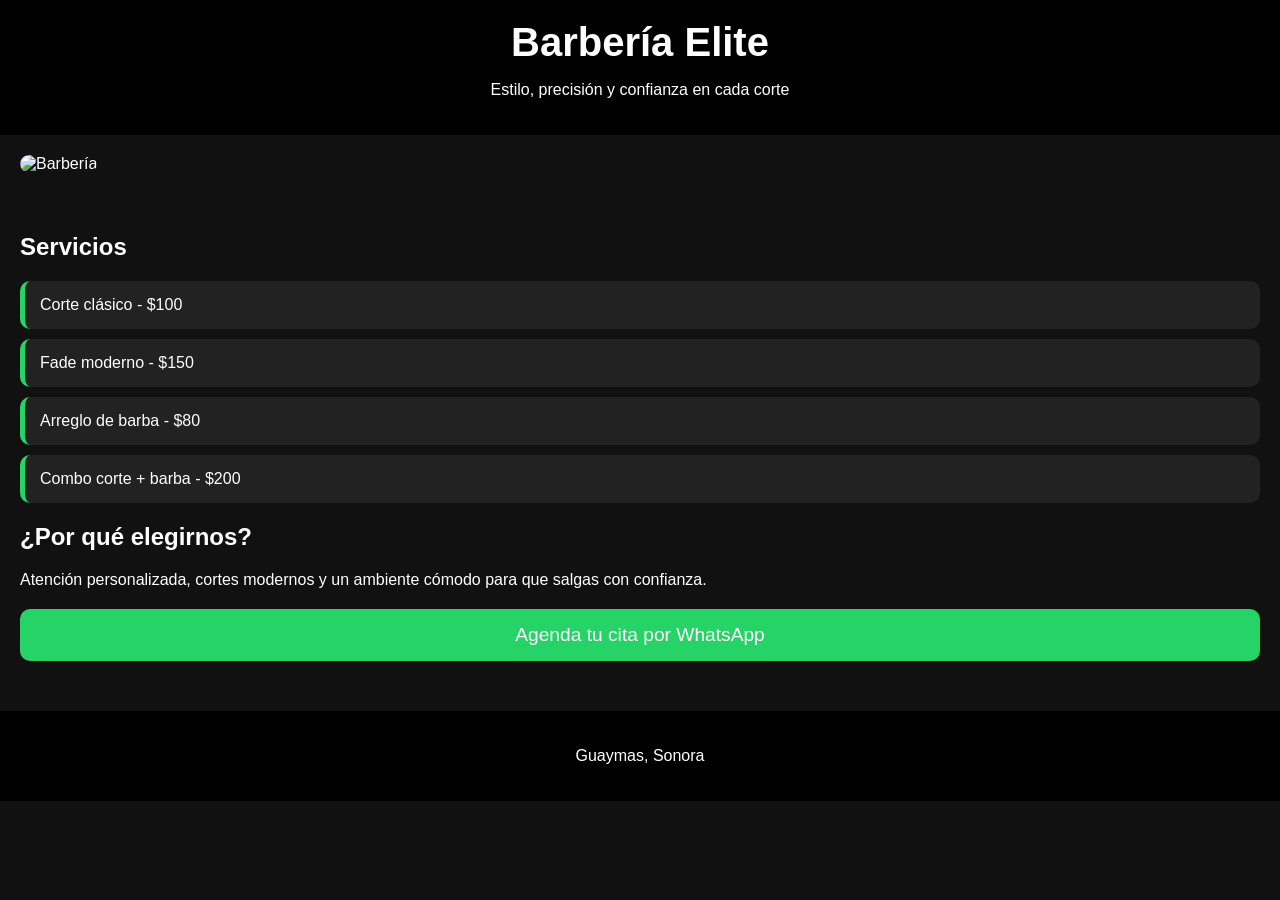
==== barber-web/index.html @ 94b30571 "primer proyecto de barberia" ====
<!doctype html>
<html lang="es">
  <head>
    <meta charset="UTF-8" />
    <title>Barbería Elite</title>
    <link rel="stylesheet" href="styles.css" />
  </head>
  <body>
    <header>
      <h1>Barbería Elite</h1>
      <p>Estilo, precisión y confianza en cada corte</p>
    </header>
    <div class="container">
      <img
        src="https://images.unsplash.com/photo-1585747860715-2ba37e788b70"
        alt="Barbería"
        style="width: 100%; border-radius: 10px"
      />
    </div>

    <div class="container">
      <h2>Servicios</h2>

      <div class="servicios">
        <div class="servicio">Corte clásico - $100</div>
        <div class="servicio">Fade moderno - $150</div>
        <div class="servicio">Arreglo de barba - $80</div>
        <div class="servicio">Combo corte + barba - $200</div>
        <h2>¿Por qué elegirnos?</h2>
        <p>
          Atención personalizada, cortes modernos y un ambiente cómodo para que
          salgas con confianza.
        </p>
      </div>

      <a class="btn" href="https://wa.me/+526622978045" target="_blank">
        Agenda tu cita por WhatsApp</a
      >
    </div>

    <footer>
      <p>Guaymas, Sonora</p>
    </footer>
  </body>
</html>
---- barber-web/styles.css ----
body {
  font-family: Arial, sans-serif;
  margin: 0;
  background-color: #111;
  color: white;
}
header {
  background-color: #000;
  text-align: center;
  padding: 20px;
}

h1 {
  margin: 0;
  font-size: 2.5rem;
}

.container {
  padding: 20px;
}

.servicios {
  margin-top: 20px;
}

.servicio {
  background-color: #222;
  margin: 10px 0;
  padding: 15px;
  border-radius: 10px;
  border-left: 5px solid #25d366;
}

.btn {
  display: block;
  text-align: center;
  background-color: #25d366;
  color: white;
  padding: 15px;
  margin-top: 20px;
  text-decoration: none;
  border-radius: 10px;
  font-size: 1.2rem;
}

footer {
  text-align: center;
  padding: 20px;
  background-color: #000;
  margin-top: 30px;
}
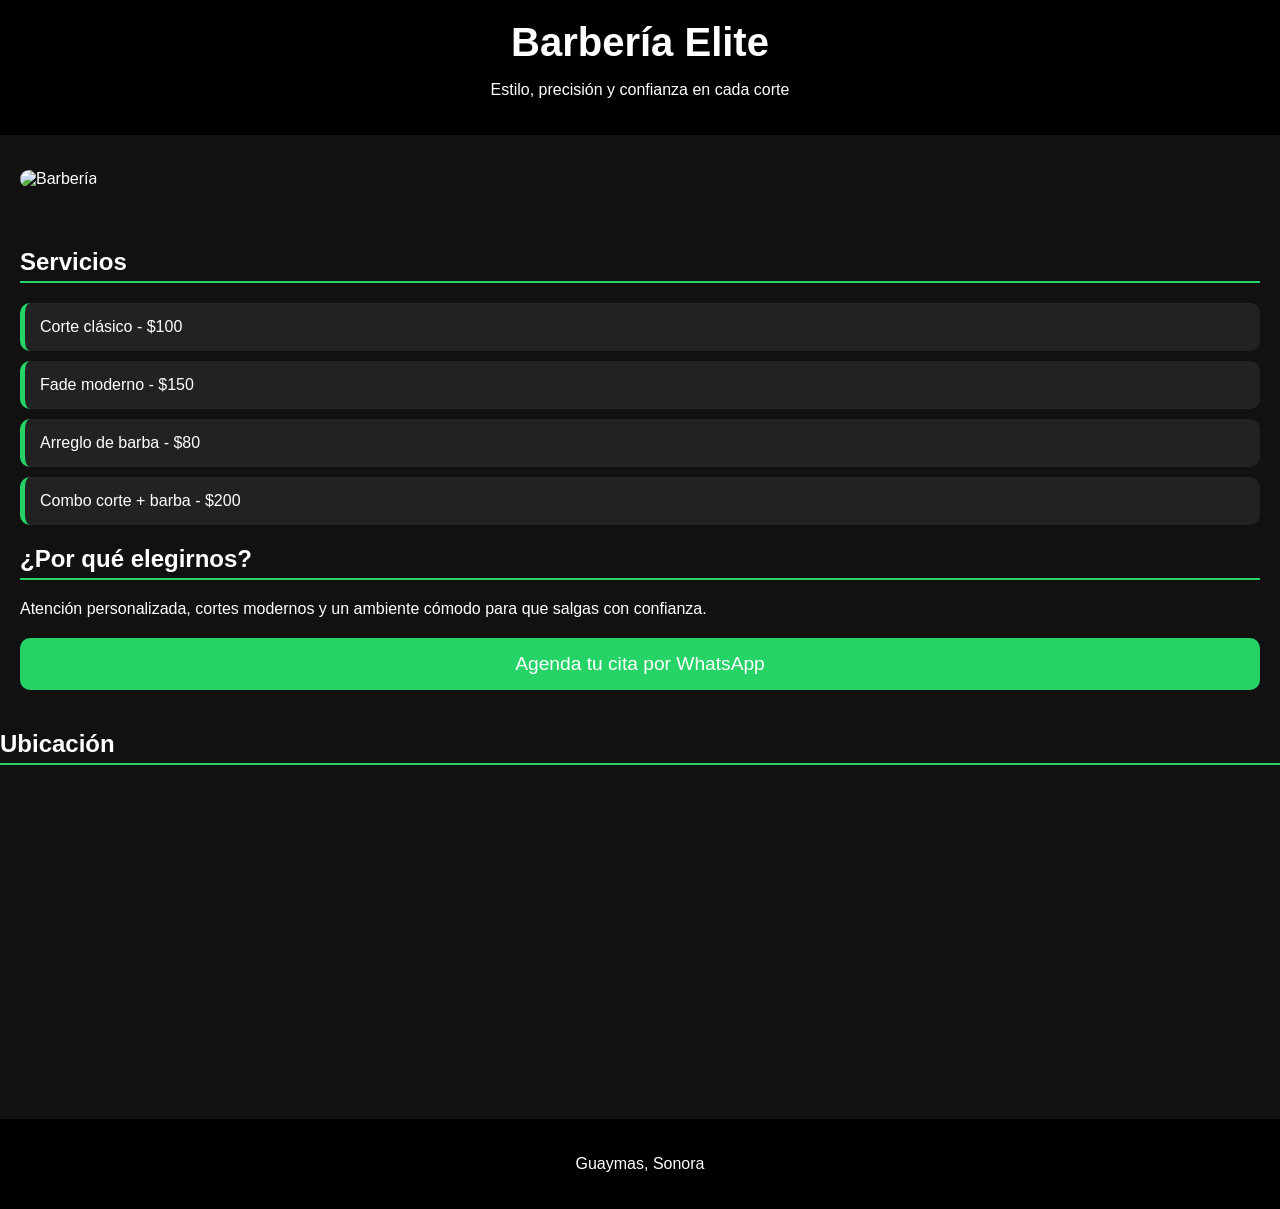
==== commit 755fc65a: "Muestra de ubicacion" ====
--- a/barber-web/index.html
+++ b/barber-web/index.html
@@ -4,6 +4,7 @@
     <meta charset="UTF-8" />
     <title>Barbería Elite</title>
     <link rel="stylesheet" href="styles.css" />
+    <meta name="viewport" content="width=device-width, initial-scale=1.0" />
   </head>
   <body>
     <header>
@@ -38,6 +39,17 @@
       >
     </div>
 
+    <h2>Ubicación</h2>
+    <iframe
+      src="https://www.google.com/maps?q=Guaymas,Sonora&output=embed"
+      width="100%"
+      height="300"
+      style="border: 0; border-radius: 10px"
+      allowfullscreen=""
+      loading="lazy"
+    >
+    </iframe>
+
     <footer>
       <p>Guaymas, Sonora</p>
     </footer>
--- a/barber-web/styles.css
+++ b/barber-web/styles.css
@@ -49,3 +49,22 @@
   background-color: #000;
   margin-top: 30px;
 }
+
+h2 {
+  border-bottom: 2px solid #25d366;
+  padding-bottom: 5px;
+}
+
+img {
+  margin-top: 15px;
+}
+
+.btn:hover {
+  background-color: #1ebe5d;
+  transition: 0.3s;
+}
+
+.servicio:hover {
+  transform: scale(1.02);
+  transition: 0.2s;
+}
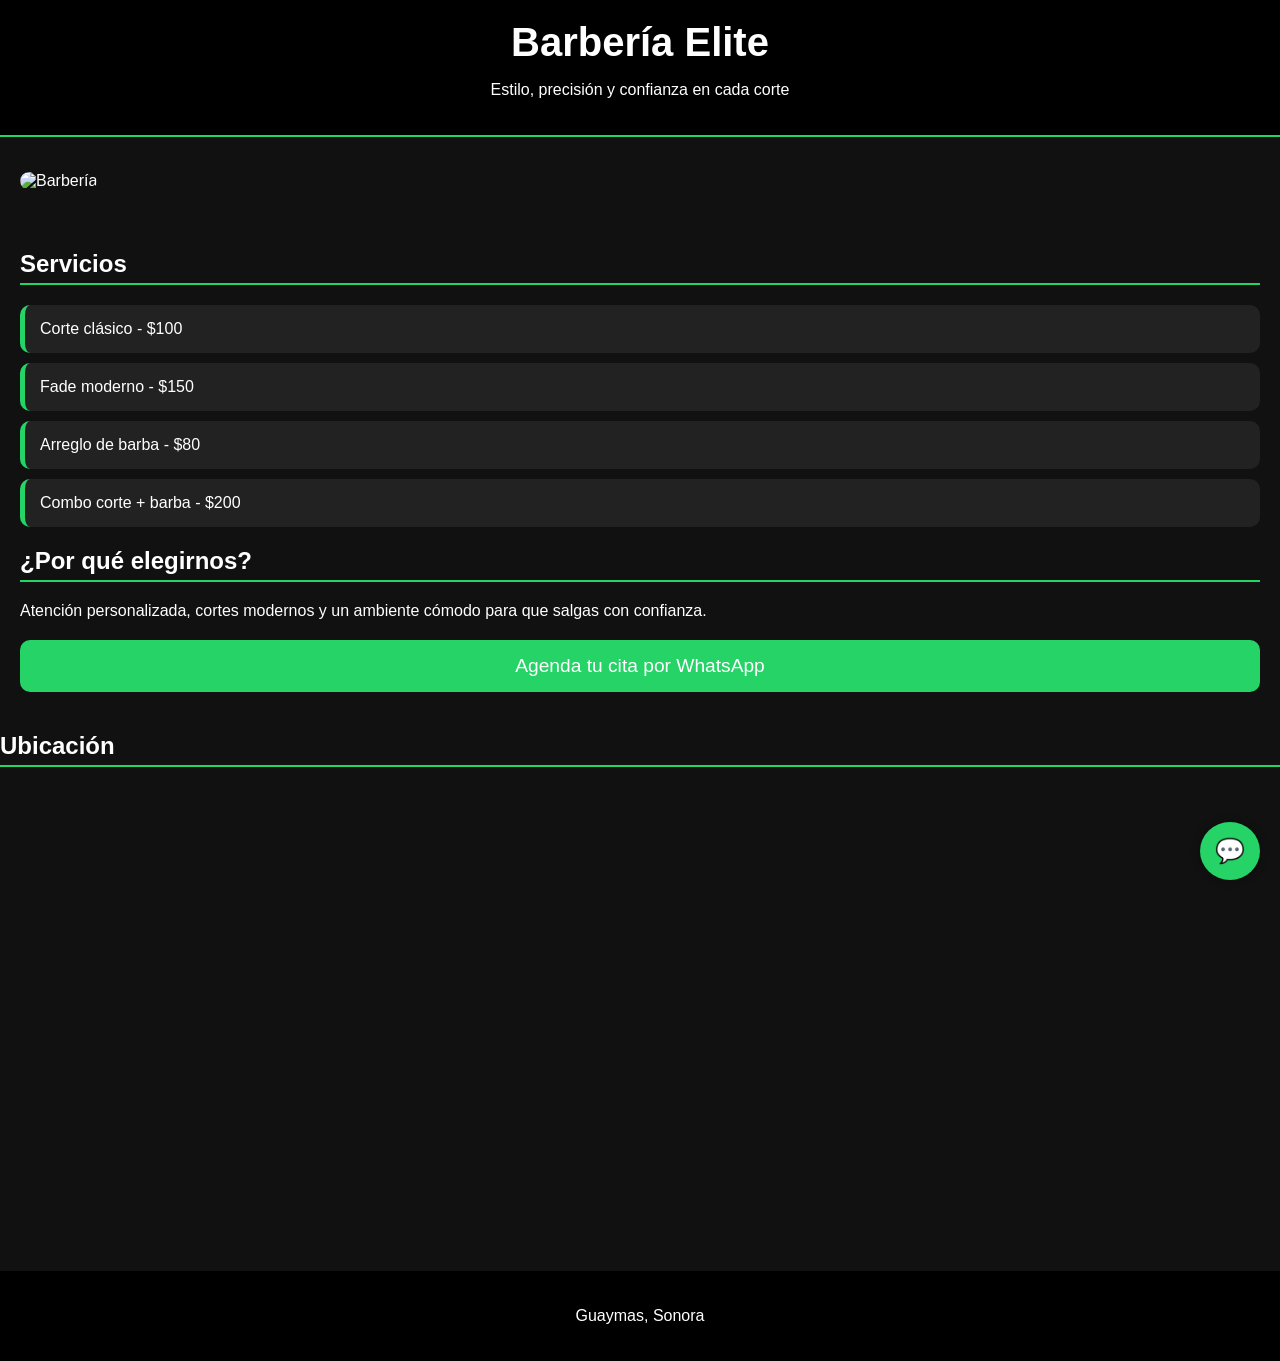
==== commit c159d1d4: "Muestra ubicacion precisa" ====
--- a/barber-web/index.html
+++ b/barber-web/index.html
@@ -6,6 +6,9 @@
     <link rel="stylesheet" href="styles.css" />
     <meta name="viewport" content="width=device-width, initial-scale=1.0" />
   </head>
+  <a href="https://wa.me/526622978045" class="whatsapp-float" target="_blank">
+    💬
+  </a>
   <body>
     <header>
       <h1>Barbería Elite</h1>
@@ -41,14 +44,14 @@
 
     <h2>Ubicación</h2>
     <iframe
-      src="https://www.google.com/maps?q=Guaymas,Sonora&output=embed"
-      width="100%"
-      height="300"
-      style="border: 0; border-radius: 10px"
+      src="https://www.google.com/maps/embed?pb=!1m18!1m12!1m3!1d3525.2668427352683!2d-110.9184023!3d27.9244637!2m3!1f0!2f0!3f0!3m2!1i1024!2i768!4f13.1!3m3!1m2!1s0x86c97b41cd59f821%3A0x3a247a92fd1a0309!2sCollins%20Barber%20Shop!5e0!3m2!1ses-419!2smx!4v1775704454400!5m2!1ses-419!2smx"
+      width="600"
+      height="450"
+      style="border: 0"
       allowfullscreen=""
       loading="lazy"
-    >
-    </iframe>
+      referrerpolicy="no-referrer-when-downgrade"
+    ></iframe>
 
     <footer>
       <p>Guaymas, Sonora</p>
--- a/barber-web/styles.css
+++ b/barber-web/styles.css
@@ -68,3 +68,24 @@
   transform: scale(1.02);
   transition: 0.2s;
 }
+
+.whatsapp-float {
+  position: fixed;
+  bottom: 20px;
+  right: 20px;
+  background-color: #25d366;
+  color: white;
+  font-size: 24px;
+  padding: 15px;
+  border-radius: 50%;
+  text-decoration: none;
+  box-shadow: 0 0 10px rgba(0, 0, 0, 0.3);
+}
+
+.whatsapp-float:hover {
+  background-color: #1ebe5d;
+}
+
+header {
+  border-bottom: 2px solid #25d366;
+}
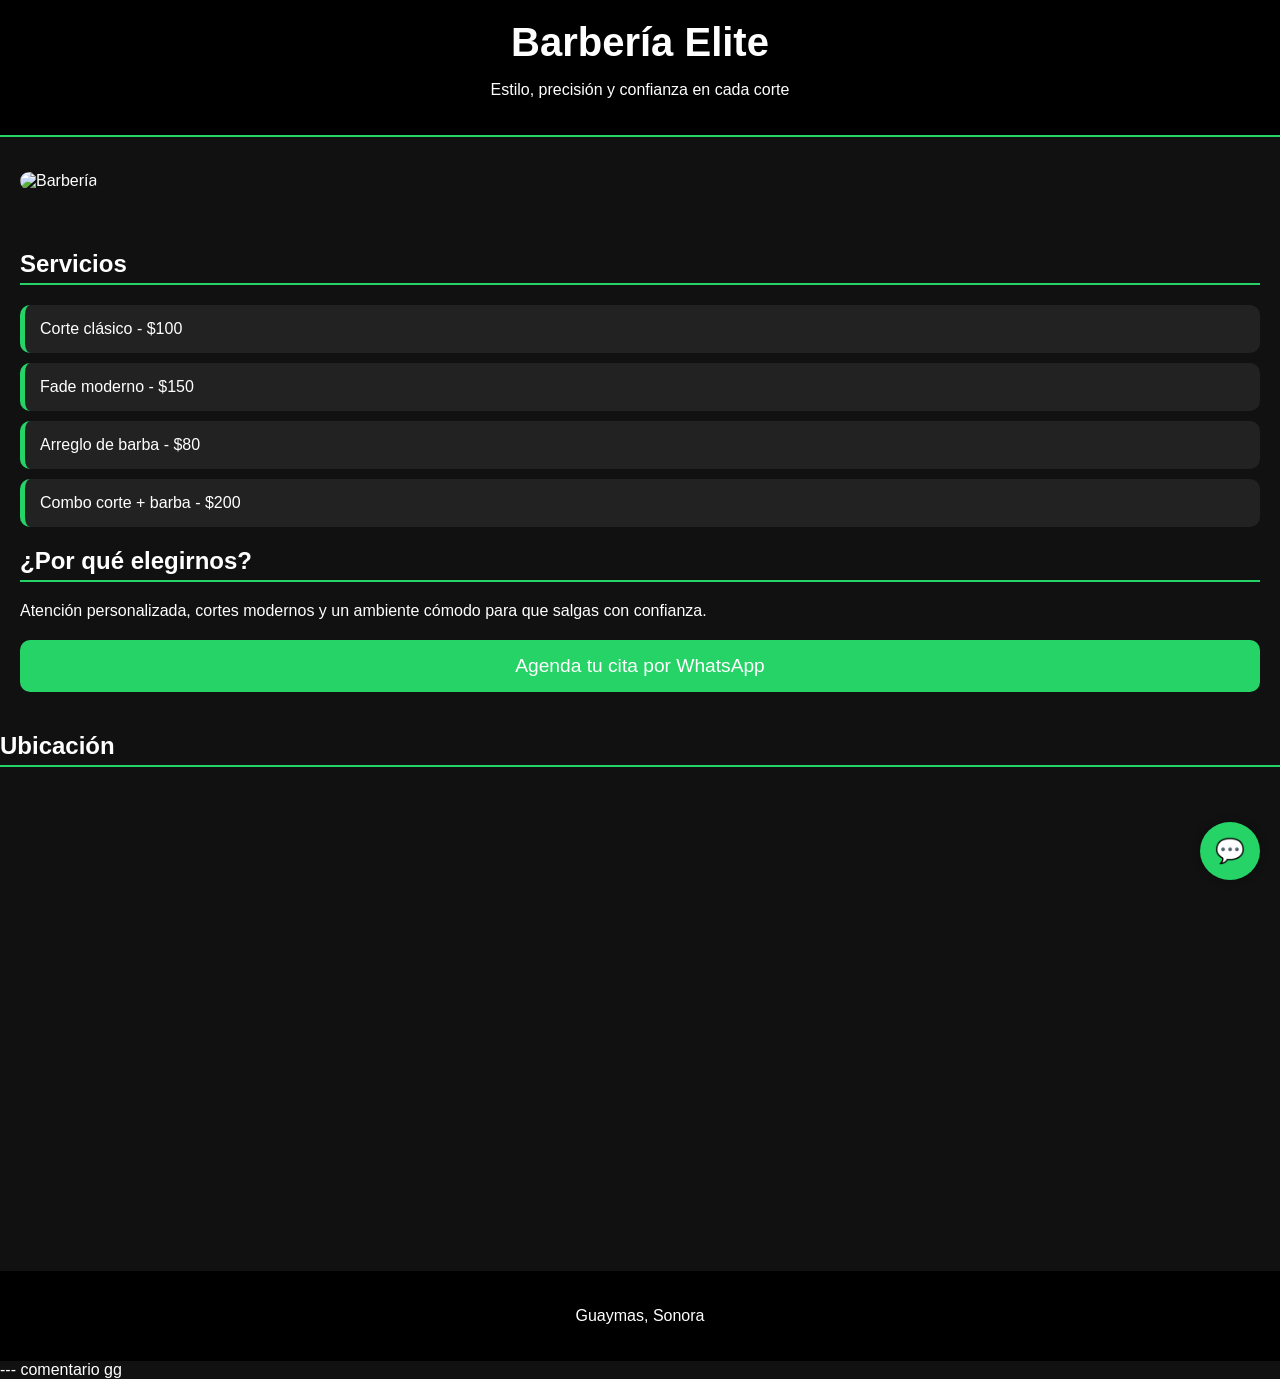
==== commit 2e55bc9e: "Correccion" ====
--- a/barber-web/index.html
+++ b/barber-web/index.html
@@ -57,4 +57,5 @@
       <p>Guaymas, Sonora</p>
     </footer>
   </body>
+  --- comentario gg
 </html>
--- a/barber-web/styles.css
+++ b/barber-web/styles.css
@@ -89,3 +89,5 @@
 header {
   border-bottom: 2px solid #25d366;
 }
+
+/* comentario */
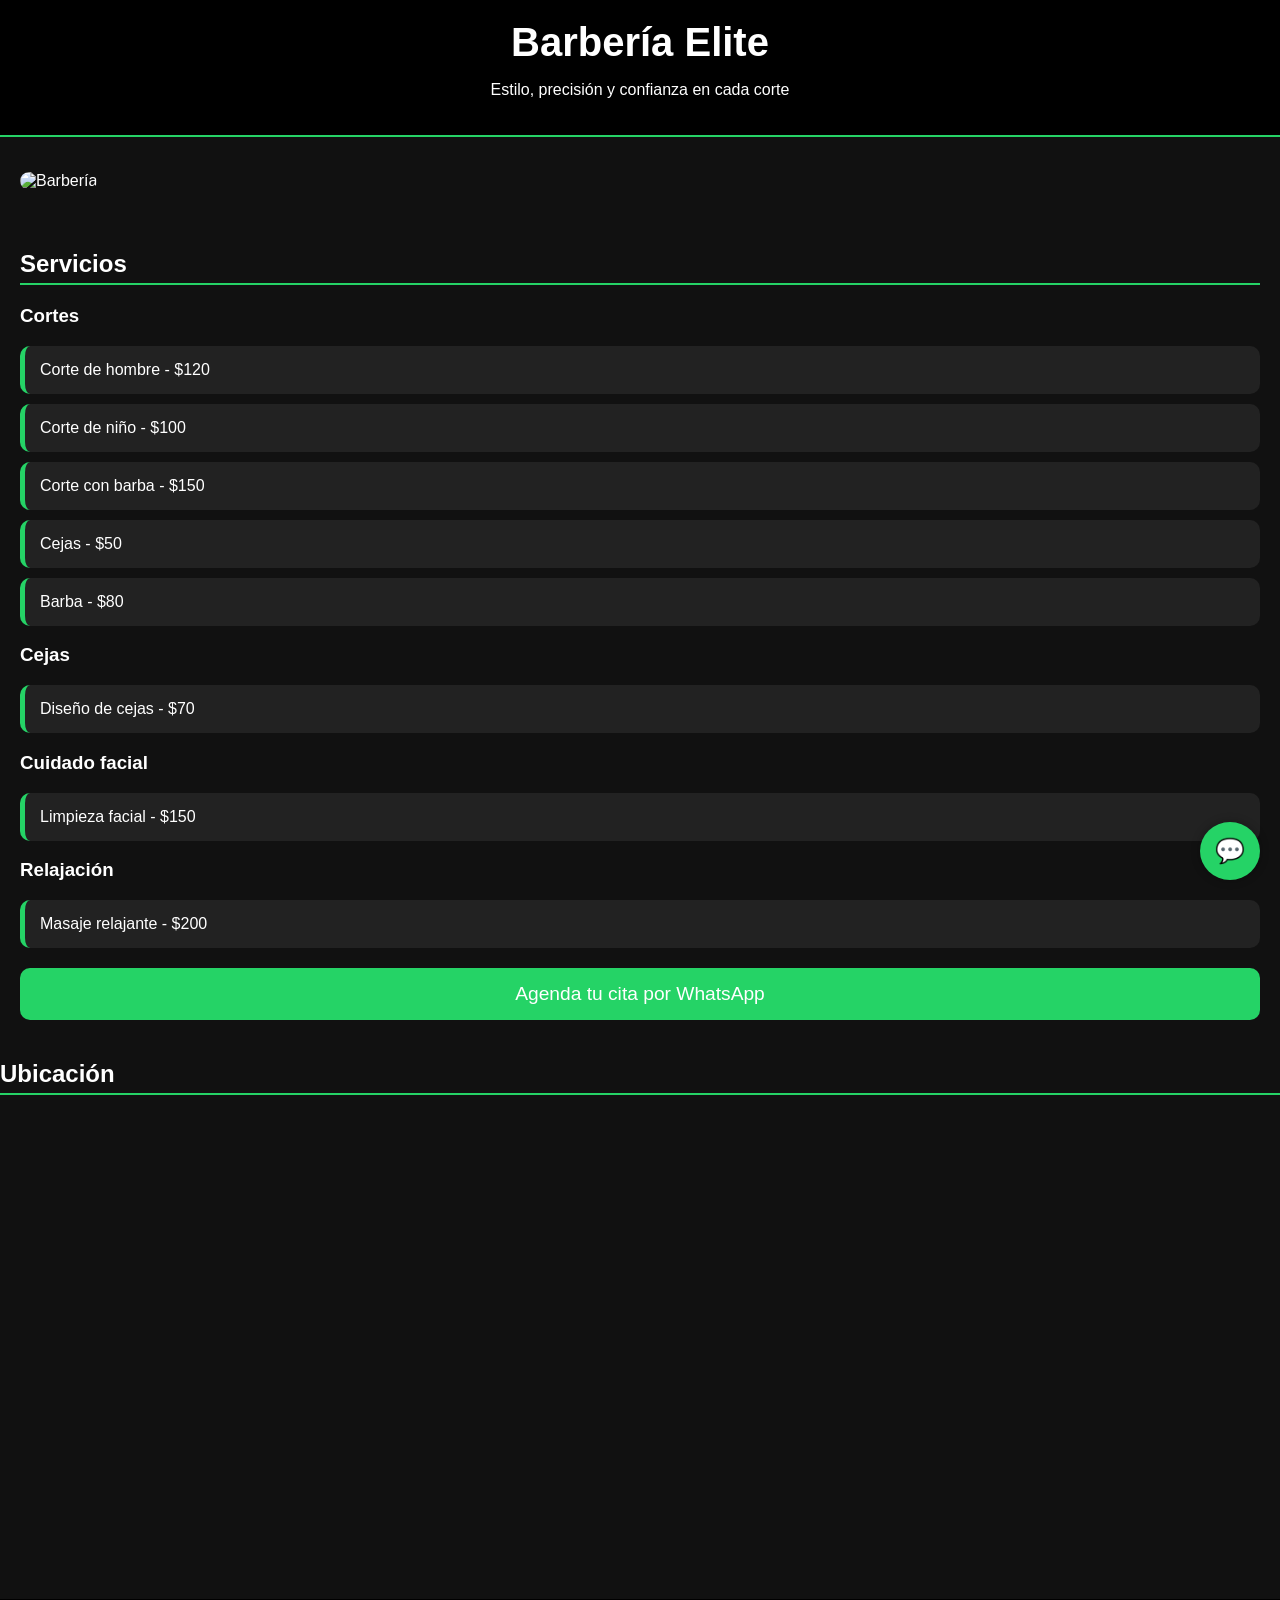
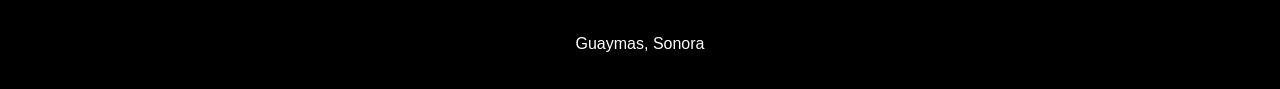
==== commit 03c6ef80: "Personalizacion" ====
--- a/barber-web/index.html
+++ b/barber-web/index.html
@@ -26,15 +26,21 @@
       <h2>Servicios</h2>
 
       <div class="servicios">
-        <div class="servicio">Corte clásico - $100</div>
-        <div class="servicio">Fade moderno - $150</div>
-        <div class="servicio">Arreglo de barba - $80</div>
-        <div class="servicio">Combo corte + barba - $200</div>
-        <h2>¿Por qué elegirnos?</h2>
-        <p>
-          Atención personalizada, cortes modernos y un ambiente cómodo para que
-          salgas con confianza.
-        </p>
+        <h3>Cortes</h3>
+        <div class="servicio">Corte de hombre - $120</div>
+        <div class="servicio">Corte de niño - $100</div>
+        <div class="servicio">Corte con barba - $150</div>
+        <div class="servicio">Cejas - $50</div>
+        <div class="servicio">Barba - $80</div>
+
+        <h3>Cejas</h3>
+        <div class="servicio">Diseño de cejas - $70</div>
+
+        <h3>Cuidado facial</h3>
+        <div class="servicio">Limpieza facial - $150</div>
+
+        <h3>Relajación</h3>
+        <div class="servicio">Masaje relajante - $200</div>
       </div>
 
       <a class="btn" href="https://wa.me/+526622978045" target="_blank">
@@ -57,5 +63,4 @@
       <p>Guaymas, Sonora</p>
     </footer>
   </body>
-  --- comentario gg
 </html>
--- a/barber-web/styles.css
+++ b/barber-web/styles.css
@@ -90,4 +90,8 @@
   border-bottom: 2px solid #25d366;
 }
 
-/* comentario */
+.servicio {
+  display: flex;
+  justify-content: space-between;
+  align-items: center;
+}
